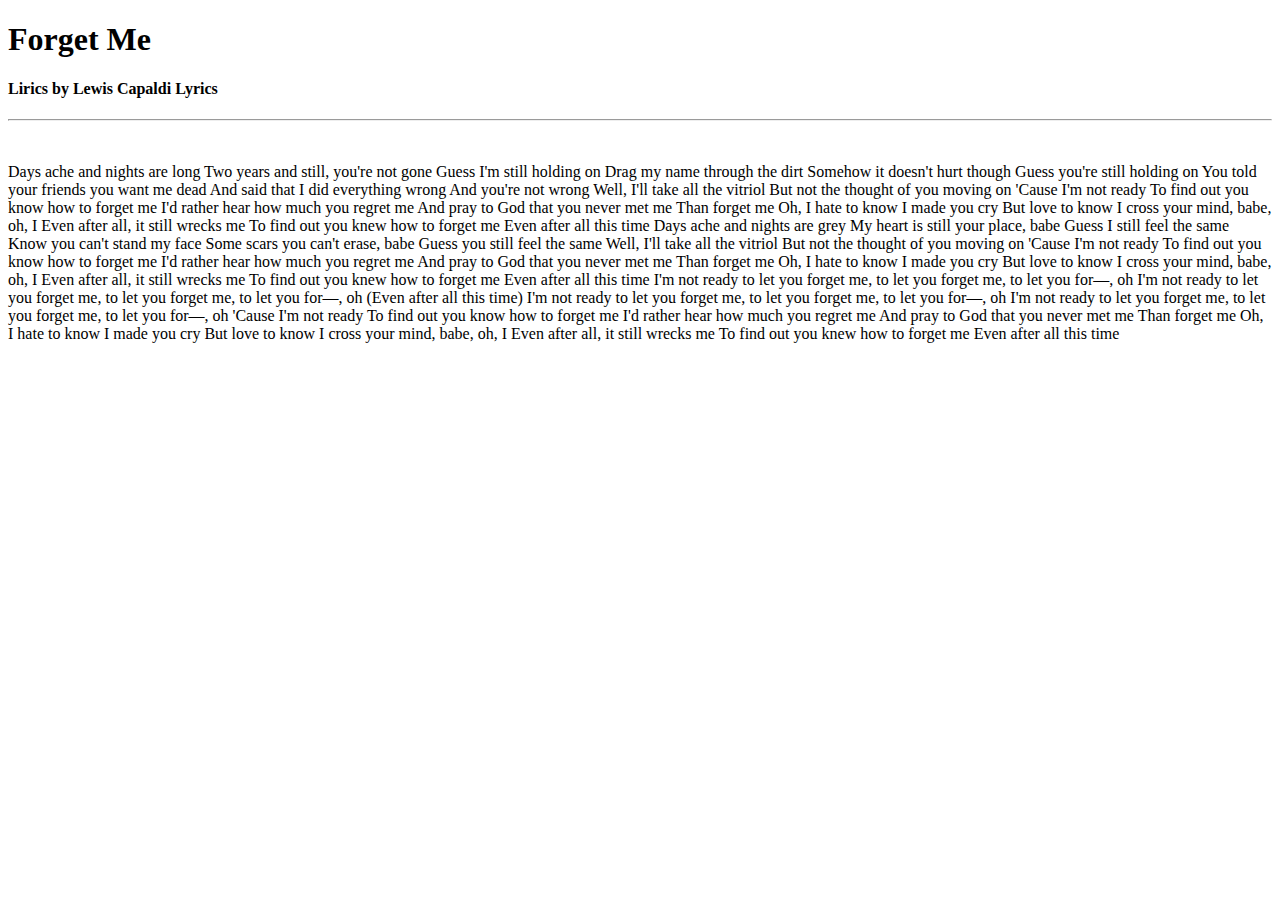
==== lyrics.html @ 922f89d1 "Paragraf" ====
<!DOCTYPE html>
<html lang="en">
<head>
    <meta charset="UTF-8">
    <meta name="viewport" content="width=device-width, initial-scale=1.0">
    <title>My Song Lirics</title>
</head>
<body>
    <h1>Forget Me</h1>
    <h4>Lirics by Lewis Capaldi Lyrics</h4>
    <hr>
    <br>
    <p>
        Days ache and nights are long
        Two years and still, you're not gone
        Guess I'm still holding on
        Drag my name through the dirt
        Somehow it doesn't hurt though
        Guess you're still holding on
        You told your friends you want me dead
        And said that I did everything wrong
        And you're not wrong
        
        Well, I'll take all the vitriol
        But not the thought of you moving on
        
        'Cause I'm not ready
        To find out you know how to forget me
        I'd rather hear how much you regret me
        And pray to God that you never met me
        Than forget me
        Oh, I hate to know I made you cry
        But love to know I cross your mind, babe, oh, I
        Even after all, it still wrecks me
        To find out you knew how to forget me
        Even after all this time
        
        Days ache and nights are grey
        My heart is still your place, babe
        Guess I still feel the same
        Know you can't stand my face
        Some scars you can't erase, babe
        Guess you still feel the same
        
        Well, I'll take all the vitriol
        But not the thought of you moving on
        
        'Cause I'm not ready
        To find out you know how to forget me
        I'd rather hear how much you regret me
        And pray to God that you never met me
        Than forget me
        Oh, I hate to know I made you cry
        But love to know I cross your mind, babe, oh, I
        Even after all, it still wrecks me
        To find out you knew how to forget me
        Even after all this time
        
        I'm not ready to let you forget me, to let you forget me, to let you for—, oh
        I'm not ready to let you forget me, to let you forget me, to let you for—, oh (Even after all this time)
        I'm not ready to let you forget me, to let you forget me, to let you for—, oh
        I'm not ready to let you forget me, to let you forget me, to let you for—, oh
        
        'Cause I'm not ready
        To find out you know how to forget me
        I'd rather hear how much you regret me
        And pray to God that you never met me
        Than forget me
        Oh, I hate to know I made you cry
        But love to know I cross your mind, babe, oh, I
        Even after all, it still wrecks me
        To find out you knew how to forget me
        Even after all this time</p>
</body>
</html>
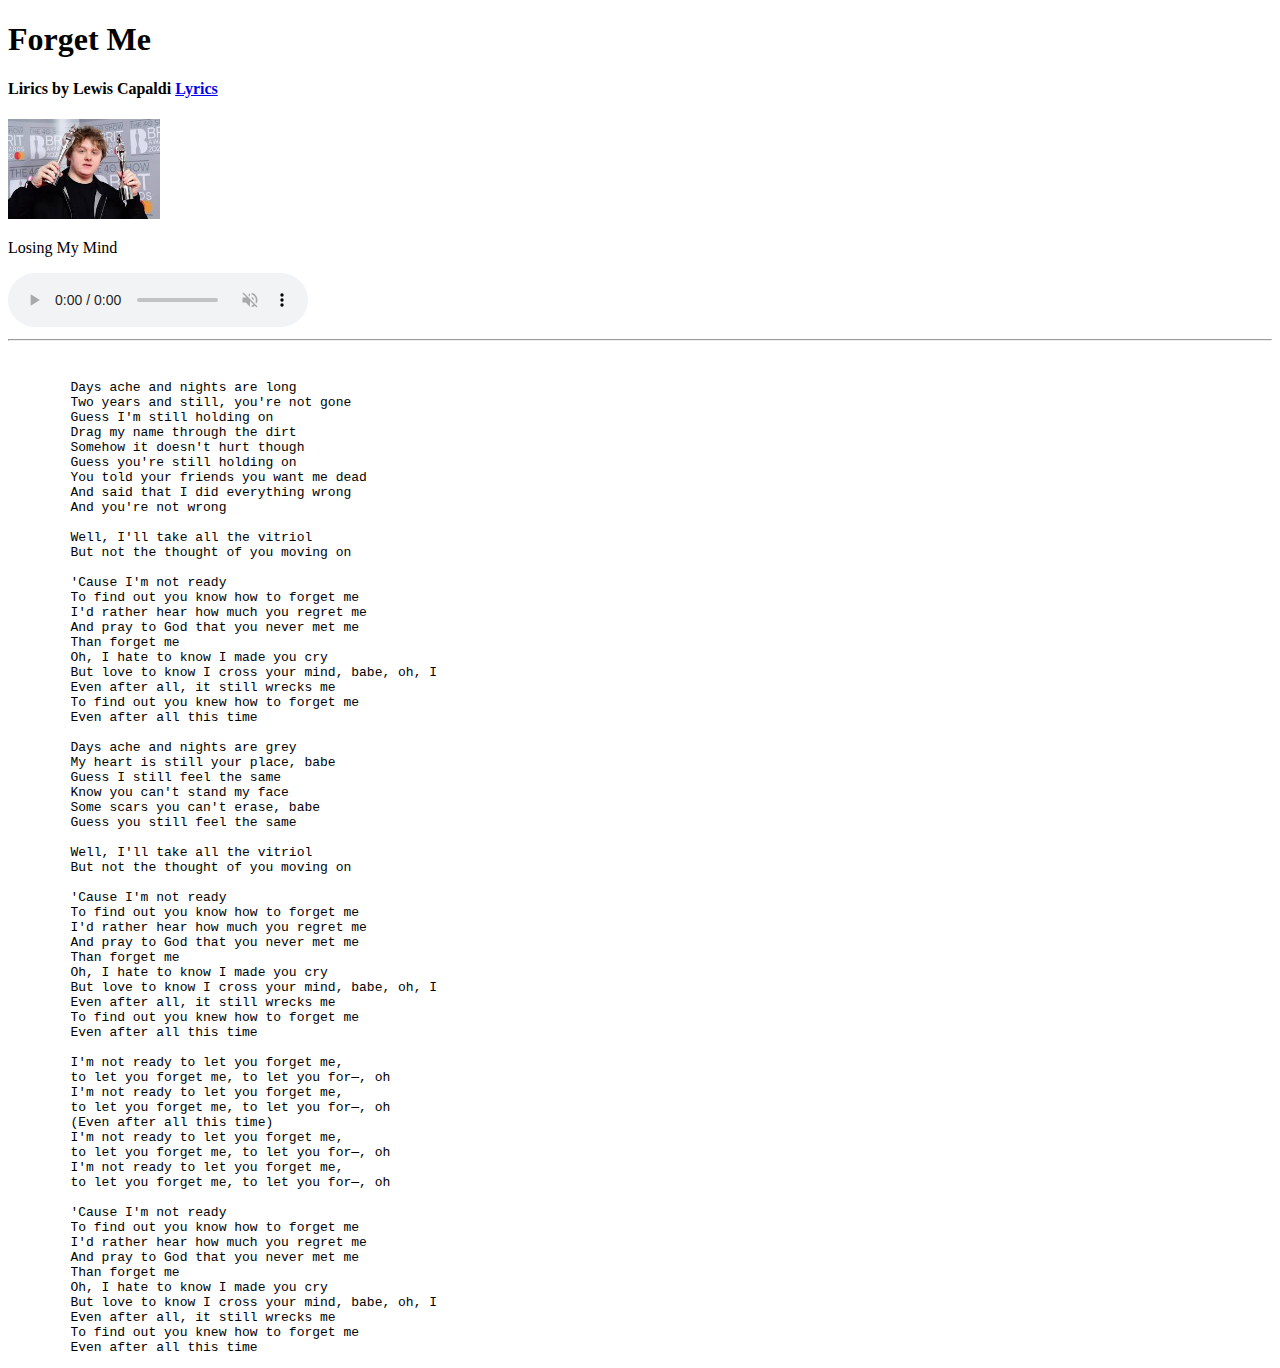
==== commit de37ae2f: "Music & Lyrics" ====
--- a/lyrics.html
+++ b/lyrics.html
@@ -7,10 +7,23 @@
 </head>
 <body>
     <h1>Forget Me</h1>
-    <h4>Lirics by Lewis Capaldi Lyrics</h4>
+    <h4>Lirics by Lewis Capaldi 
+
+        <a href="index.html" target="_blank" rel="noopener noreferrer" title="Goes to Index">Lyrics</a>
+    </h4>
+
+    <img src="images/lewis_capaldi.jpeg" alt="Lewis Capaldi" height="100px"/>
+<br>
+<p>Losing My Mind</p>
+    <audio controls autoplay muted loop>
+        <source src="music/Losing_My_Mind.mp3" type="audio/mpeg">
+
+    </audio>
+
+
     <hr>
     <br>
-    <p>
+    <pre>
         Days ache and nights are long
         Two years and still, you're not gone
         Guess I'm still holding on
@@ -56,10 +69,15 @@
         To find out you knew how to forget me
         Even after all this time
         
-        I'm not ready to let you forget me, to let you forget me, to let you for—, oh
-        I'm not ready to let you forget me, to let you forget me, to let you for—, oh (Even after all this time)
-        I'm not ready to let you forget me, to let you forget me, to let you for—, oh
-        I'm not ready to let you forget me, to let you forget me, to let you for—, oh
+        I'm not ready to let you forget me, 
+        to let you forget me, to let you for—, oh
+        I'm not ready to let you forget me, 
+        to let you forget me, to let you for—, oh 
+        (Even after all this time)
+        I'm not ready to let you forget me, 
+        to let you forget me, to let you for—, oh
+        I'm not ready to let you forget me, 
+        to let you forget me, to let you for—, oh
         
         'Cause I'm not ready
         To find out you know how to forget me
@@ -70,6 +88,6 @@
         But love to know I cross your mind, babe, oh, I
         Even after all, it still wrecks me
         To find out you knew how to forget me
-        Even after all this time</p>
+        Even after all this time</pre>
 </body>
 </html>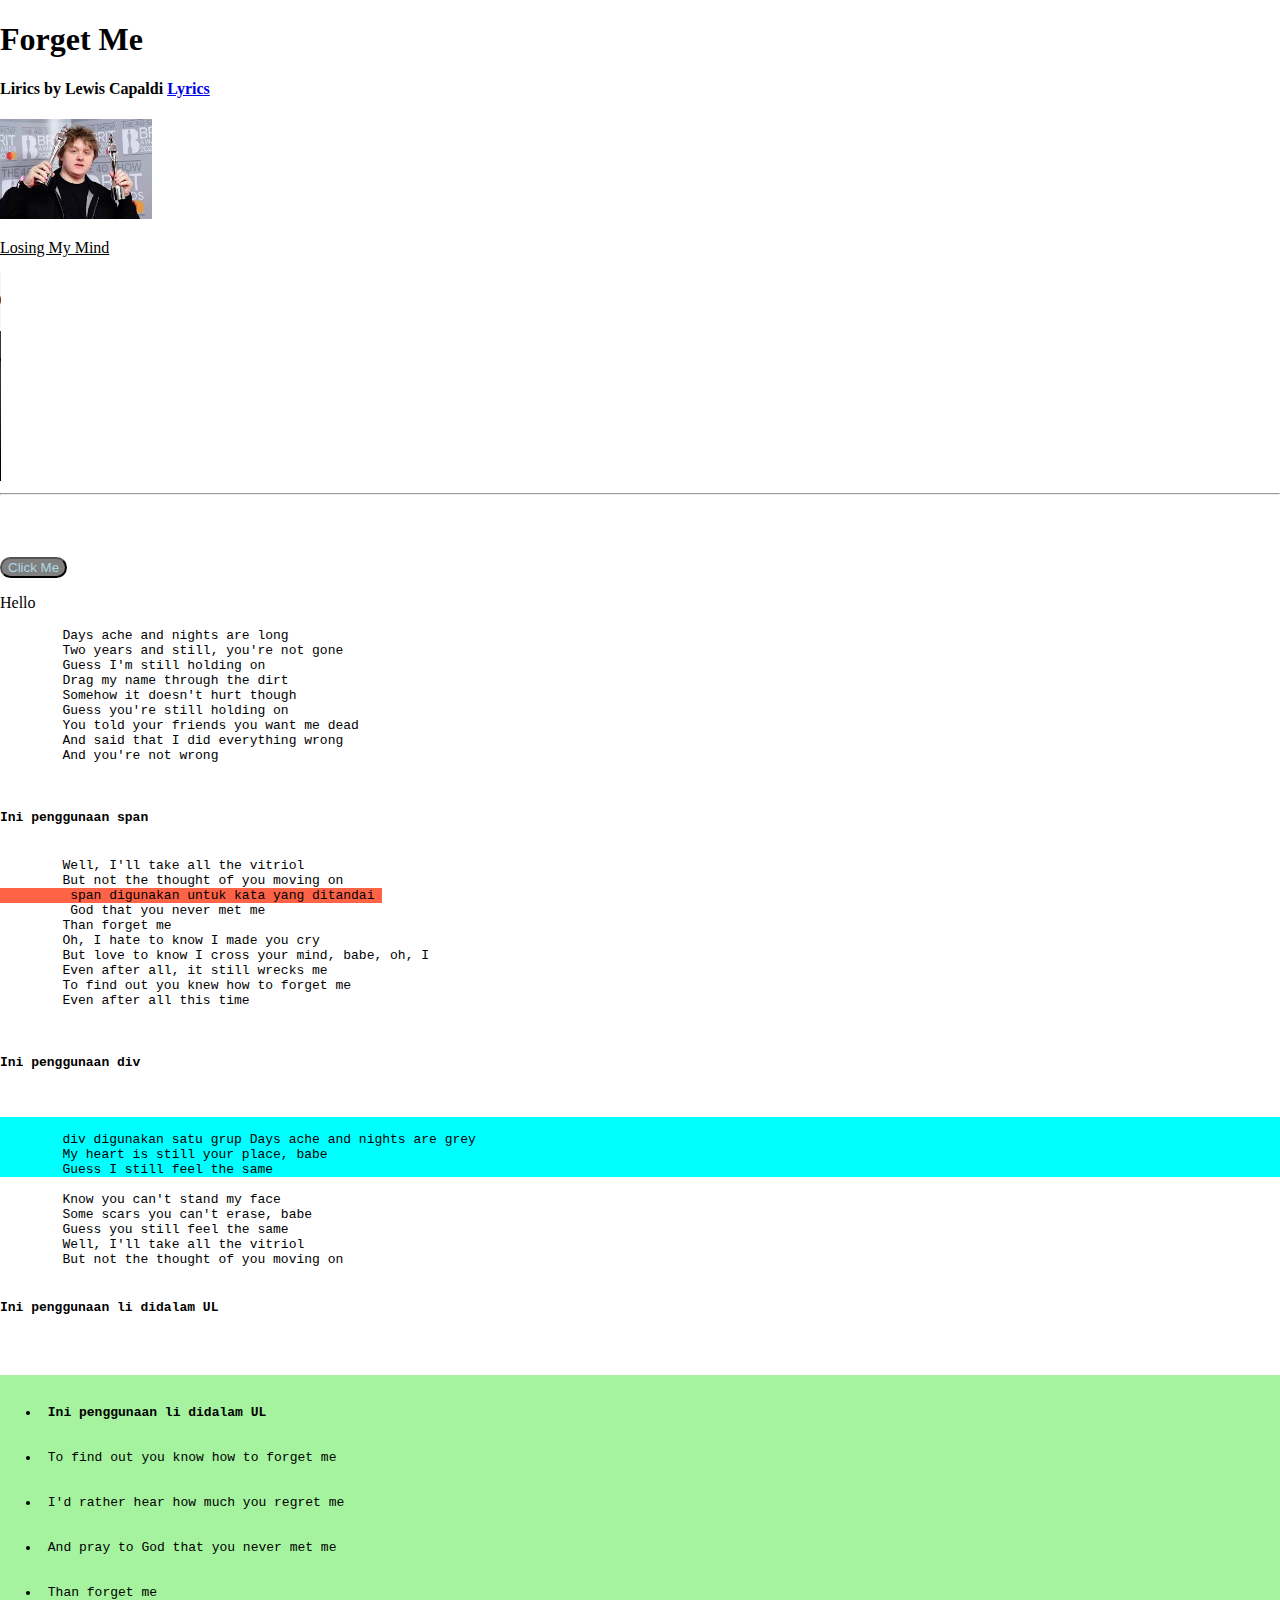
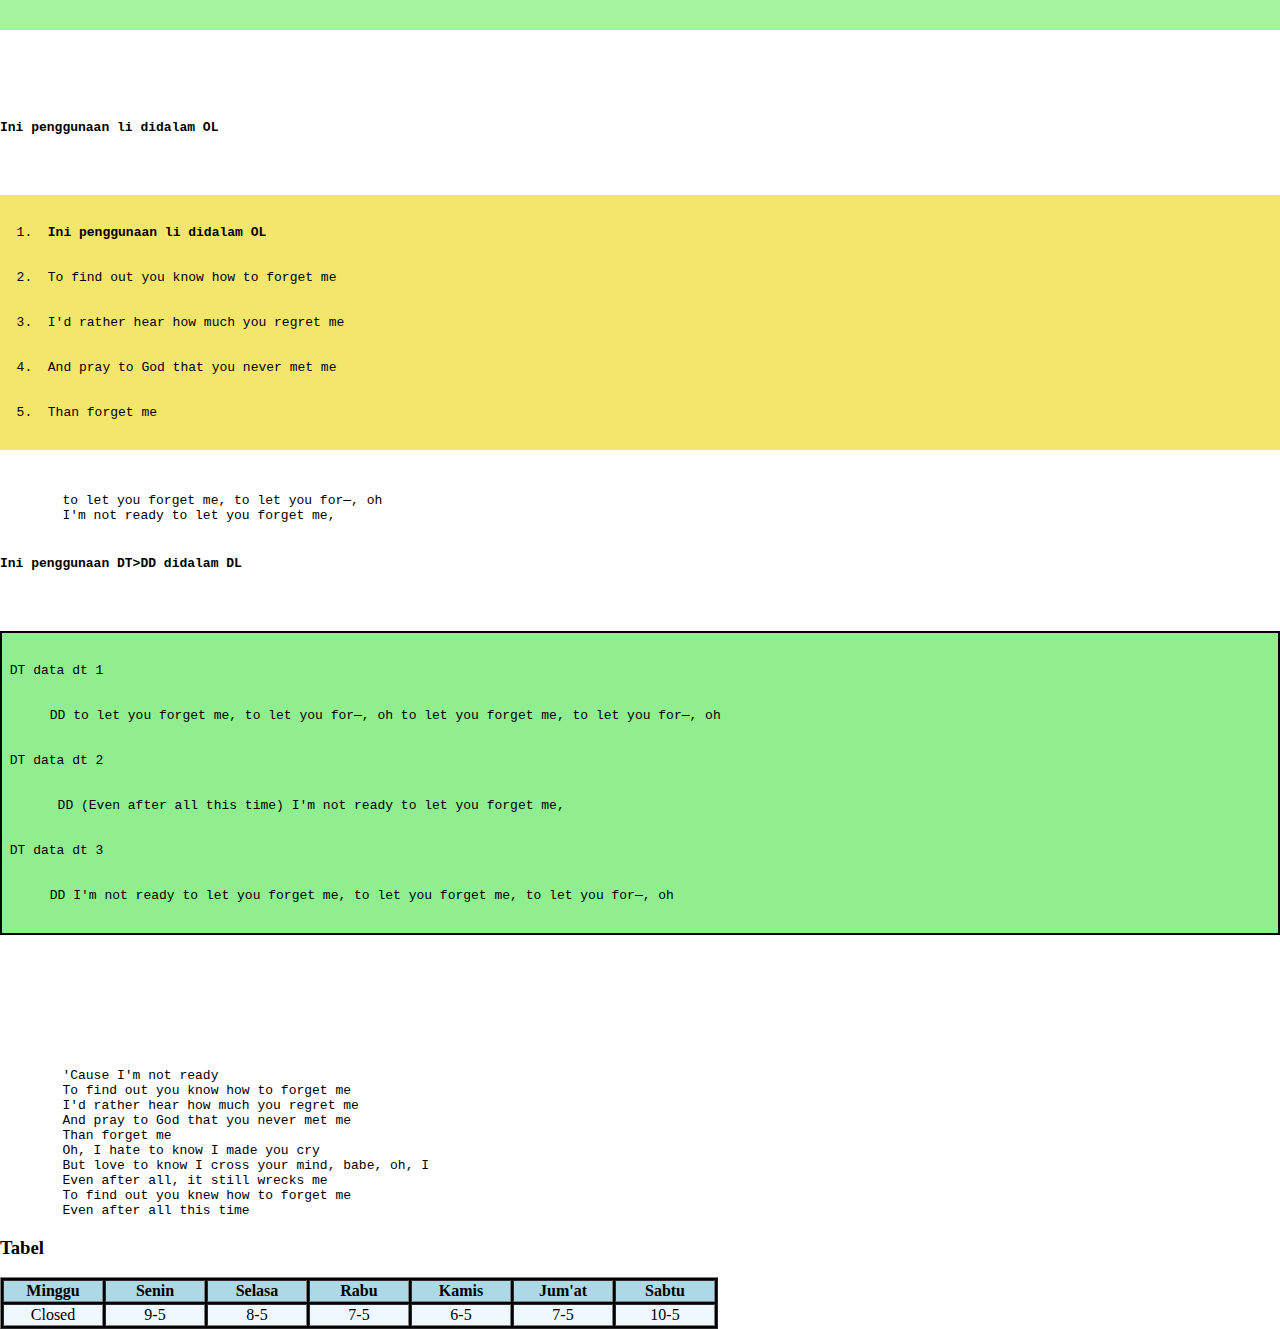
==== commit 1469a589: "Greeting" ====
--- a/lyrics.html
+++ b/lyrics.html
@@ -3,7 +3,9 @@
 <head>
     <meta charset="UTF-8">
     <meta name="viewport" content="width=device-width, initial-scale=1.0">
+    <link rel="icon" href="images/favicon.jpg" type="image/jpg">
     <title>My Song Lirics</title>
+    <link rel="stylesheet" href="style.css">
 </head>
 <body>
     <h1>Forget Me</h1>
@@ -14,15 +16,37 @@
 
     <img src="images/lewis_capaldi.jpeg" alt="Lewis Capaldi" height="100px"/>
 <br>
-<p>Losing My Mind</p>
+<p><u>Losing My Mind</u></p>
     <audio controls autoplay muted loop>
         <source src="music/Losing_My_Mind.mp3" type="audio/mpeg">
 
     </audio>
+    <br>
+    
+    <video src="video/zelda.mp4" width="500px" controls autoplay muted loop>
+        <source src="video/zelda.mp4" type="video/mp4">
+    </video>
 
 
     <hr>
     <br>
+    <!-- <a href="index.html">
+    <button style="background-color: grey; color: lightblue; border-radius: 25px;">Click Me</button></a> -->
+<br><br>
+    <button onclick="doSomething()" style="background-color: grey; color: lightblue; border-radius: 25px;">Click Me</button>
+
+    <p id="greeting">Hello</p>
+<script>
+    function doSomething(){
+        document.getElementById("greeting").innerHTML = "Goodbey!!!!";
+
+    }
+</script>
+
+
+
+
+
     <pre>
         Days ache and nights are long
         Two years and still, you're not gone
@@ -34,50 +58,64 @@
         And said that I did everything wrong
         And you're not wrong
         
+        <h4>Ini penggunaan span</h4>
         Well, I'll take all the vitriol
-        But not the thought of you moving on
-        
-        'Cause I'm not ready
-        To find out you know how to forget me
-        I'd rather hear how much you regret me
-        And pray to God that you never met me
+        But not the thought of you moving on<span style="background-color: tomato;">
+         span digunakan untuk kata yang ditandai </span>
+         God that you never met me
         Than forget me
         Oh, I hate to know I made you cry
         But love to know I cross your mind, babe, oh, I
         Even after all, it still wrecks me
         To find out you knew how to forget me
         Even after all this time
-        
-        Days ache and nights are grey
+
+        <h4>Ini penggunaan div</h4>
+        <div style="background-color: cyan;">
+        div digunakan satu grup Days ache and nights are grey
         My heart is still your place, babe
-        Guess I still feel the same
+        Guess I still feel the same</div>
         Know you can't stand my face
         Some scars you can't erase, babe
         Guess you still feel the same
-        
         Well, I'll take all the vitriol
         But not the thought of you moving on
+        <h4>Ini penggunaan li didalam UL</h4>
+    <ul style="background-color: rgb(165, 243, 158);">
+        <li> <b>Ini penggunaan li didalam UL</b> </li>
+        <li> To find out you know how to forget me</li>
+        <li> I'd rather hear how much you regret me</li>
+        <li> And pray to God that you never met me</li>
+        <li> Than forget me</li>
+    </ul>
+       
         
-        'Cause I'm not ready
-        To find out you know how to forget me
-        I'd rather hear how much you regret me
-        And pray to God that you never met me
-        Than forget me
-        Oh, I hate to know I made you cry
-        But love to know I cross your mind, babe, oh, I
-        Even after all, it still wrecks me
-        To find out you knew how to forget me
-        Even after all this time
-        
-        I'm not ready to let you forget me, 
+        <h4>Ini penggunaan li didalam OL</h4> 
+        <ol style="background-color: rgb(243, 230, 109);">
+            <li> <b>Ini penggunaan li didalam OL</b> </li>
+        <li> To find out you know how to forget me</li>
+        <li> I'd rather hear how much you regret me</li>
+        <li> And pray to God that you never met me</li>
+        <li> Than forget me</li>
+        </ol>
+
         to let you forget me, to let you for—, oh
         I'm not ready to let you forget me, 
-        to let you forget me, to let you for—, oh 
-        (Even after all this time)
-        I'm not ready to let you forget me, 
-        to let you forget me, to let you for—, oh
-        I'm not ready to let you forget me, 
-        to let you forget me, to let you for—, oh
+        <h4>Ini penggunaan DT>DD didalam DL</h4> 
+        <dl style="background-color: lightgreen; border: 2px solid;">
+            <dt> DT data dt 1 </dt>
+                <dd> DD to let you forget me, to let you for—, oh to let you forget me, to let you for—, oh</dd>
+            <dt> DT data dt 2</dt>
+                <dd>  DD (Even after all this time) I'm not ready to let you forget me, </dd>
+            <dt> DT data dt 3  </dt>
+                <dd> DD I'm not ready to let you forget me, to let you forget me, to let you for—, oh</dd>
+        </dl>
+       
+      
+     
+       
+      
+       
         
         'Cause I'm not ready
         To find out you know how to forget me
@@ -89,5 +127,29 @@
         Even after all, it still wrecks me
         To find out you knew how to forget me
         Even after all this time</pre>
+
+
+        <H3>Tabel</H3>
+        <table border="1" style="background-color: black;">
+            <tr align="center" style="background-color: lightblue;">
+                <th width="100">Minggu</th>
+                <th width="100">Senin</th>
+                <th width="100">Selasa</th>
+                <th width="100">Rabu</th>
+                <th width="100">Kamis</th>
+                <th width="100">Jum'at</th>
+                <th width="100">Sabtu</th>
+            </tr>
+            <tr align="center" style="background-color: aliceblue;">
+                <td>Closed</td>
+                <td>9-5</td>
+                <td>8-5</td>
+                <td>7-5</td>
+                <td>6-5</td>
+                <td>7-5</td>
+                <td>10-5</td>
+            </tr>
+        </table>
+
 </body>
 </html>--- a/style.css
+++ b/style.css
@@ -0,0 +1,47 @@
+*{
+    box-sizing: border-box;
+}
+
+body{
+    margin: 0;
+}
+header{
+    background-color: hsl(0, 0%, 86%);
+    text-align: center;
+    padding: 25px;
+}
+
+.navbar{
+    background-color: hsl(0, 0%, 15%);
+    height: 50px;
+}
+aside{
+    width: 20%;
+    float: left;
+    padding: 10px;
+    
+}
+section{
+    width: 40%;
+    float: left;
+    padding: 10px;
+}
+article{
+    width: 40%;
+    float: left;
+    padding: 10px;
+}
+
+footer{
+    display: block;
+    clear: both;
+    background-color: hsl(0, 0%, 86%);
+    text-align: center;
+    padding: 25px;
+}
+
+@media screen and (max-width:600px) {
+    aside, section, article {
+        width: 100%;
+    }   
+}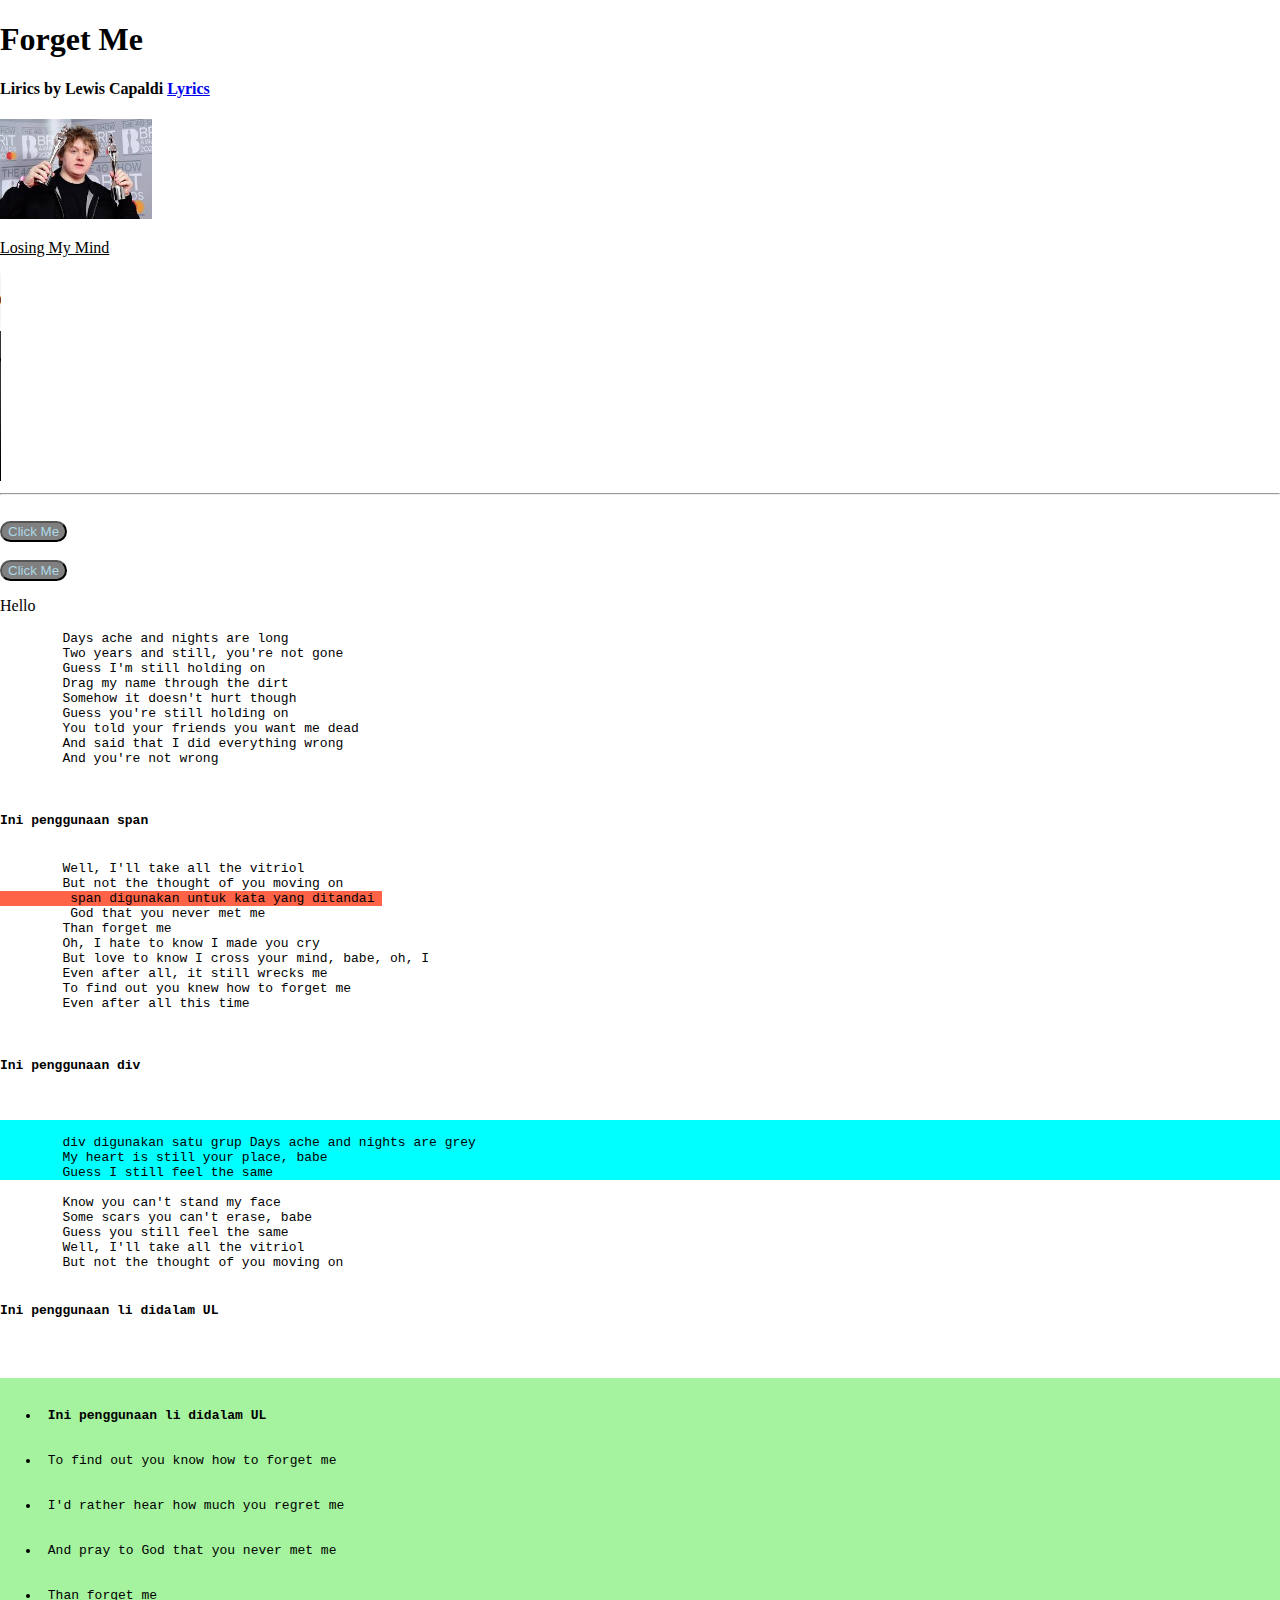
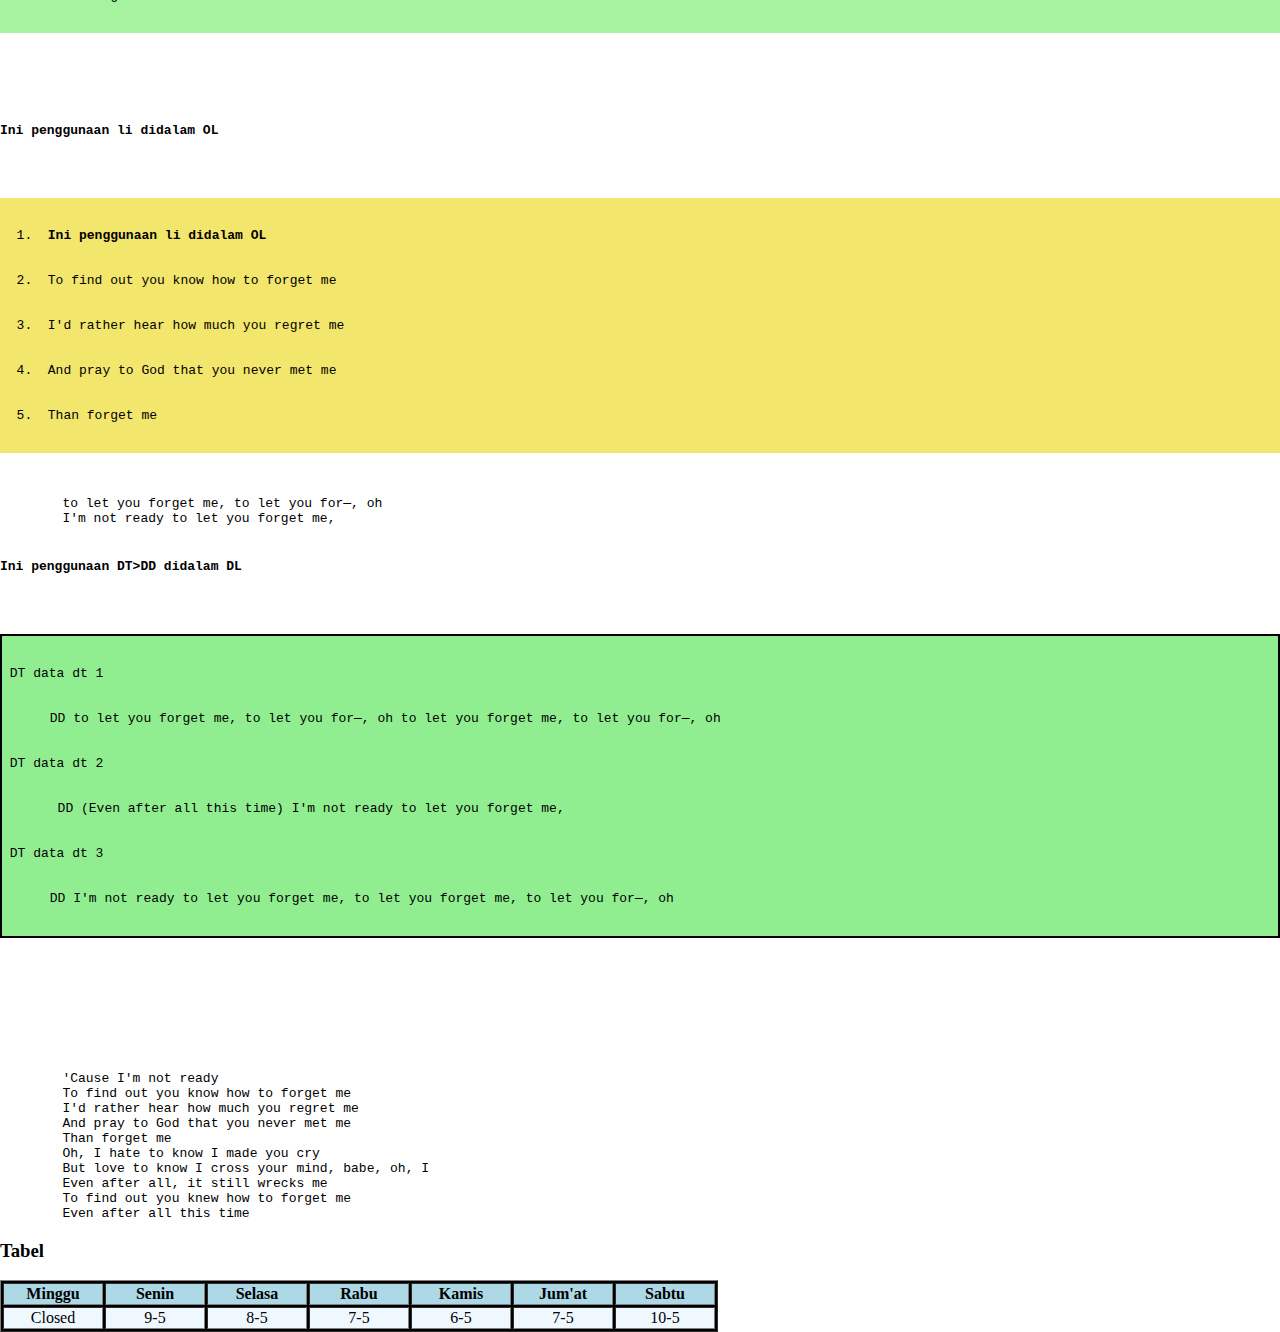
==== commit edbcb69c: "form" ====
--- a/lyrics.html
+++ b/lyrics.html
@@ -30,8 +30,8 @@
 
     <hr>
     <br>
-    <!-- <a href="index.html">
-    <button style="background-color: grey; color: lightblue; border-radius: 25px;">Click Me</button></a> -->
+    <a href="index.html">
+    <button style="background-color: grey; color: lightblue; border-radius: 25px;">Click Me</button></a>
 <br><br>
     <button onclick="doSomething()" style="background-color: grey; color: lightblue; border-radius: 25px;">Click Me</button>
 
